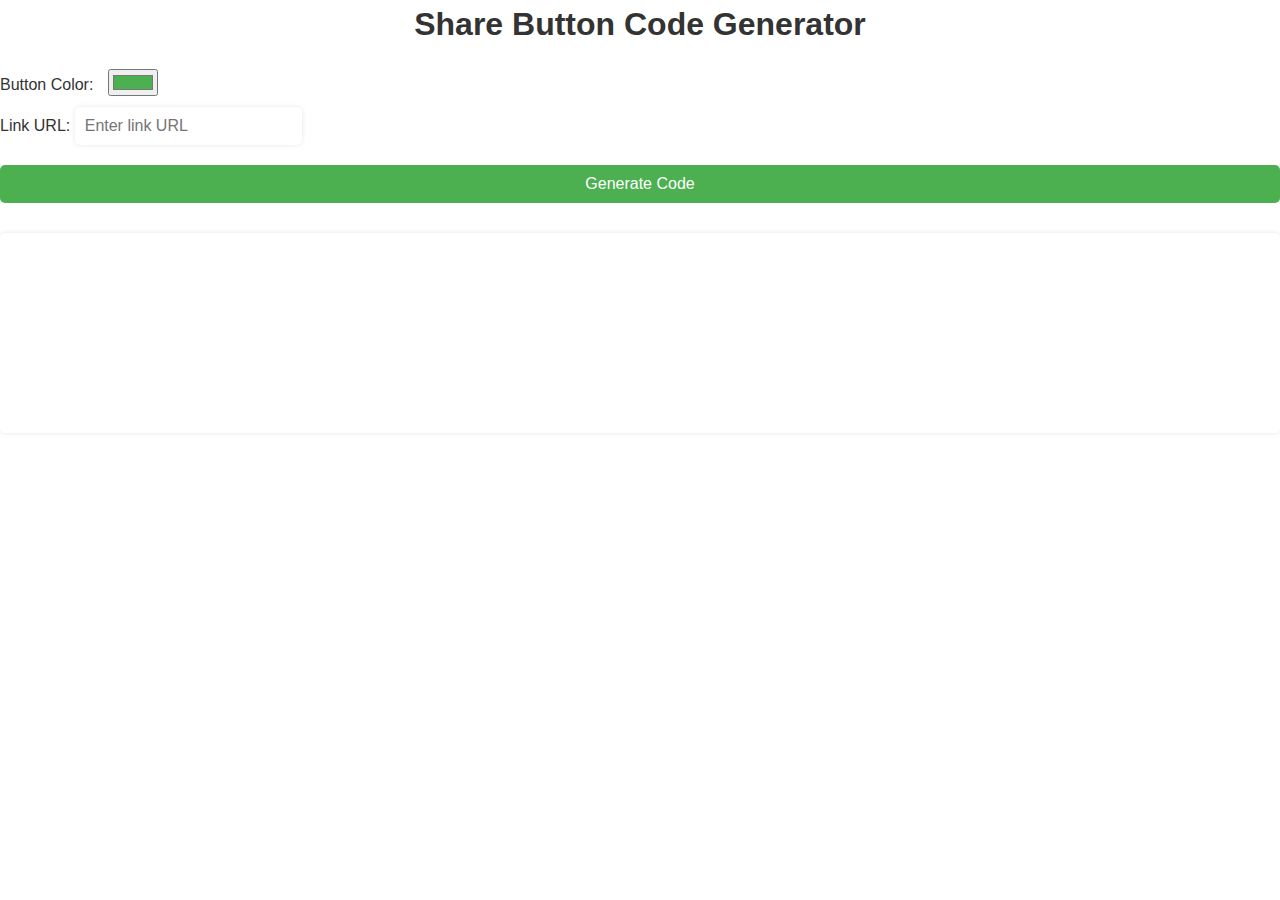
==== html.html @ 8c89ab9a "Update html.html" ====
<!DOCTYPE html>
<html>
  <head>
    <title>Share Button Code Generator</title>
    <meta charset="UTF-8">
    <meta name="viewport" content="width=device-width, initial-scale=1">
    <style>
      * {
        box-sizing: border-box;
      }

      body {
        margin: 0;
        font-family: Arial, sans-serif;
        font-size: 16px;
        line-height: 1.5;
        color: #333;
      }

      .container {
        width: 80%;
        max-width: 800px;
        margin: 0 auto;
        padding: 20px;
        background-color: #f2f2f2;
        border-radius: 5px;
        box-shadow: 0 0 10px rgba(0, 0, 0, 0.2);
      }

      h1 {
        text-align: center;
        margin-top: 0;
      }

      form {
        display: flex;
        flex-direction: column;
        margin-bottom: 20px;
      }

      label {
        display: block;
        margin-bottom: 10px;
      }

      input[type="color"] {
        margin-left: 10px;
      }

      input[type="text"] {
        padding: 10px;
        border-radius: 5px;
        border: none;
        background-color: #fff;
        box-shadow: 0 0 5px rgba(0, 0, 0, 0.1);
        font-size: 16px;
        margin-bottom: 10px;
      }

      button {
        padding: 10px;
        background-color: #4CAF50;
        color: white;
        border: none;
        border-radius: 5px;
        font-size: 16px;
        cursor: pointer;
        transition: background-color 0.3s ease;
      }

      button:hover {
        background-color: #3e8e41;
      }

      button:focus {
        outline: none;
      }

      textarea {
        width: 100%;
        height: 200px;
        margin-top: 10px;
        padding: 10px;
        border-radius: 5px;
        border: none;
        background-color: #fff;
        box-shadow: 0 0 5px rgba(0, 0, 0, 0.1);
        font-size: 16px;
        resize: none;
      }

      .popup {
        position: fixed;
        top: 0;
        left: 0;
        width: 100%;
        height: 100%;
        display: flex;
        justify-content: center;
        align-items: center;
        background-color: rgba(0, 0, 0, 0.5);
        z-index: 999;
        opacity: 0;
        transition: opacity 0.3s ease;
        pointer-events: none;
      }

      .popup.show {
        opacity: 1;
        pointer-events: auto;
      }

      .popup-content {
        background-color: #fff;
        padding: 20px;
        border-radius: 5px;
        box-shadow: 0 0 10px rgba(0, 0, 0, 0.2);
        text-align: center;
      }
    </style>
  </head>
  <body>
    <h1>Share Button Code Generator</h1>
    <form>
      <label>
        Button Color:
        <input type="color" id="color" value="#4CAF50">
      </label>
      <label>
        Link URL:
        <input type="text" id="url" placeholder="Enter link URL">
      </label>
      <button type="button" onclick="generateCode()">Generate Code</button>
    </form>
    <textarea id="code" readonly></textarea>
    <script>
      function generateCode() {
        var color = document.getElementById('color').value;
        var url = document.getElementById('url').value;
        var code = '<button style="background-color: ' + color + '; color: white; border: none; border-radius: 5px; padding: 10px 20px; font-size: 16px; cursor: pointer; transition: background-color 0.3s ease;" onclick="var dummy=document.createElement(\'input\'),text=\'' + url + '\';document.body.appendChild(dummy);dummy.value=text;dummy.select();document.execCommand(\'copy\');document.body.removeChild(dummy);alert(\'Link copied to clipboard!\')">' + "Share" + '</button>';
        document.getElementById('code').value = code;
      }
    </script>
  </body>
</html>
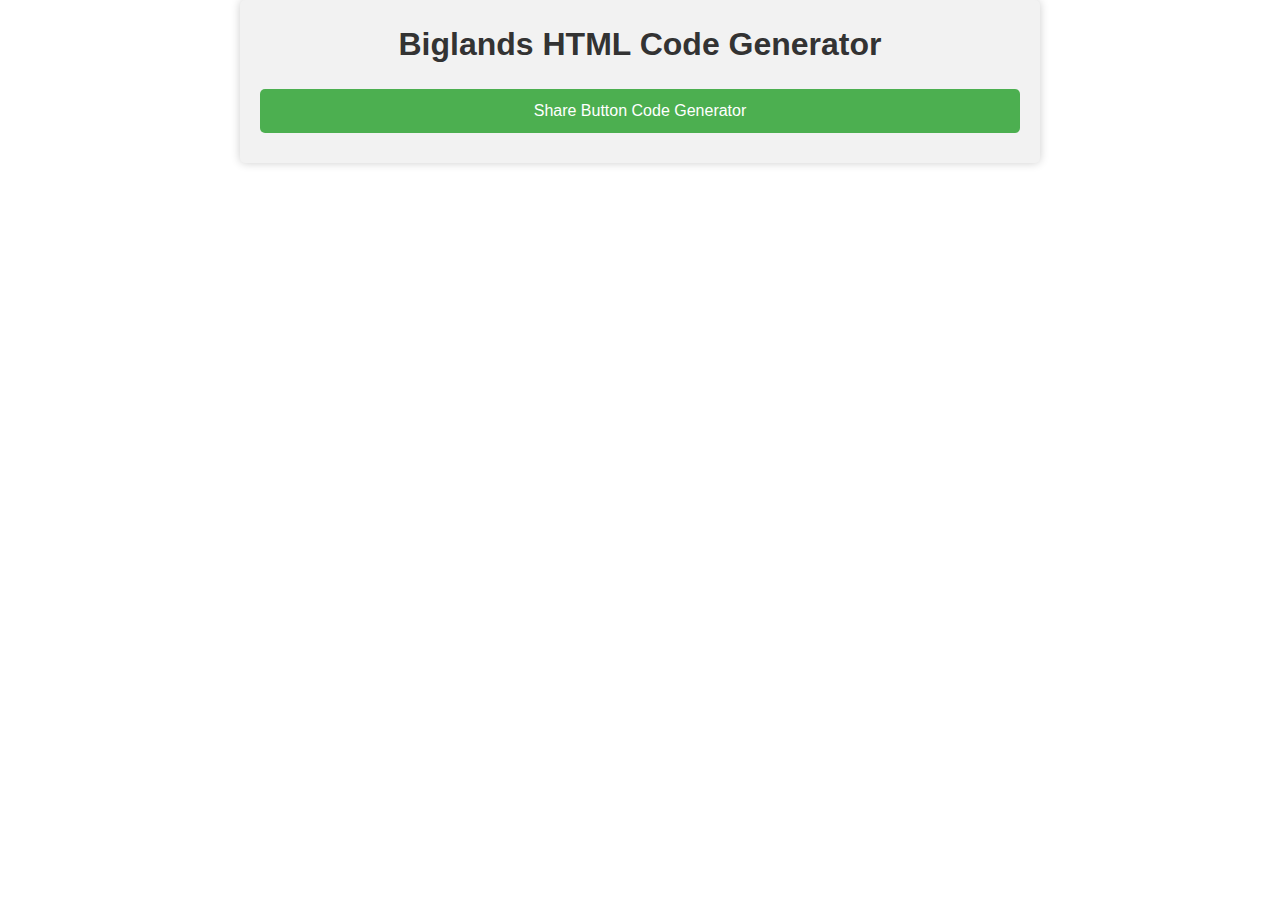
==== commit 3c14cce3: "Update html.html" ====
--- a/html.html
+++ b/html.html
@@ -1,7 +1,7 @@
 <!DOCTYPE html>
 <html>
   <head>
-    <title>Share Button Code Generator</title>
+    <title>Biglands HTML Code Generator</title>
     <meta charset="UTF-8">
     <meta name="viewport" content="width=device-width, initial-scale=1">
     <style>
@@ -32,114 +32,40 @@
         margin-top: 0;
       }
 
-      form {
-        display: flex;
-        flex-direction: column;
-        margin-bottom: 20px;
+      ul {
+        list-style-type: none;
+        padding: 0;
+        margin: 0;
       }
 
-      label {
-        display: block;
+      li {
         margin-bottom: 10px;
       }
 
-      input[type="color"] {
-        margin-left: 10px;
-      }
-
-      input[type="text"] {
-        padding: 10px;
-        border-radius: 5px;
-        border: none;
-        background-color: #fff;
-        box-shadow: 0 0 5px rgba(0, 0, 0, 0.1);
-        font-size: 16px;
-        margin-bottom: 10px;
-      }
-
-      button {
+      a {
+        display: block;
         padding: 10px;
         background-color: #4CAF50;
         color: white;
-        border: none;
         border-radius: 5px;
         font-size: 16px;
-        cursor: pointer;
+        text-align: center;
+        text-decoration: none;
         transition: background-color 0.3s ease;
       }
 
-      button:hover {
+      a:hover {
         background-color: #3e8e41;
-      }
-
-      button:focus {
-        outline: none;
-      }
-
-      textarea {
-        width: 100%;
-        height: 200px;
-        margin-top: 10px;
-        padding: 10px;
-        border-radius: 5px;
-        border: none;
-        background-color: #fff;
-        box-shadow: 0 0 5px rgba(0, 0, 0, 0.1);
-        font-size: 16px;
-        resize: none;
-      }
-
-      .popup {
-        position: fixed;
-        top: 0;
-        left: 0;
-        width: 100%;
-        height: 100%;
-        display: flex;
-        justify-content: center;
-        align-items: center;
-        background-color: rgba(0, 0, 0, 0.5);
-        z-index: 999;
-        opacity: 0;
-        transition: opacity 0.3s ease;
-        pointer-events: none;
-      }
-
-      .popup.show {
-        opacity: 1;
-        pointer-events: auto;
-      }
-
-      .popup-content {
-        background-color: #fff;
-        padding: 20px;
-        border-radius: 5px;
-        box-shadow: 0 0 10px rgba(0, 0, 0, 0.2);
-        text-align: center;
       }
     </style>
   </head>
   <body>
-    <h1>Share Button Code Generator</h1>
-    <form>
-      <label>
-        Button Color:
-        <input type="color" id="color" value="#4CAF50">
-      </label>
-      <label>
-        Link URL:
-        <input type="text" id="url" placeholder="Enter link URL">
-      </label>
-      <button type="button" onclick="generateCode()">Generate Code</button>
-    </form>
-    <textarea id="code" readonly></textarea>
-    <script>
-      function generateCode() {
-        var color = document.getElementById('color').value;
-        var url = document.getElementById('url').value;
-        var code = '<button style="background-color: ' + color + '; color: white; border: none; border-radius: 5px; padding: 10px 20px; font-size: 16px; cursor: pointer; transition: background-color 0.3s ease;" onclick="var dummy=document.createElement(\'input\'),text=\'' + url + '\';document.body.appendChild(dummy);dummy.value=text;dummy.select();document.execCommand(\'copy\');document.body.removeChild(dummy);alert(\'Link copied to clipboard!\')">' + "Share" + '</button>';
-        document.getElementById('code').value = code;
-      }
-    </script>
+    <div class="container">
+      <h1>Biglands HTML Code Generator</h1>
+      <ul>
+        <li><a href="Share.html">Share Button Code Generator</a></li>
+        <!-- Add more links to HTML code generators here -->
+      </ul>
+    </div>
   </body>
 </html>
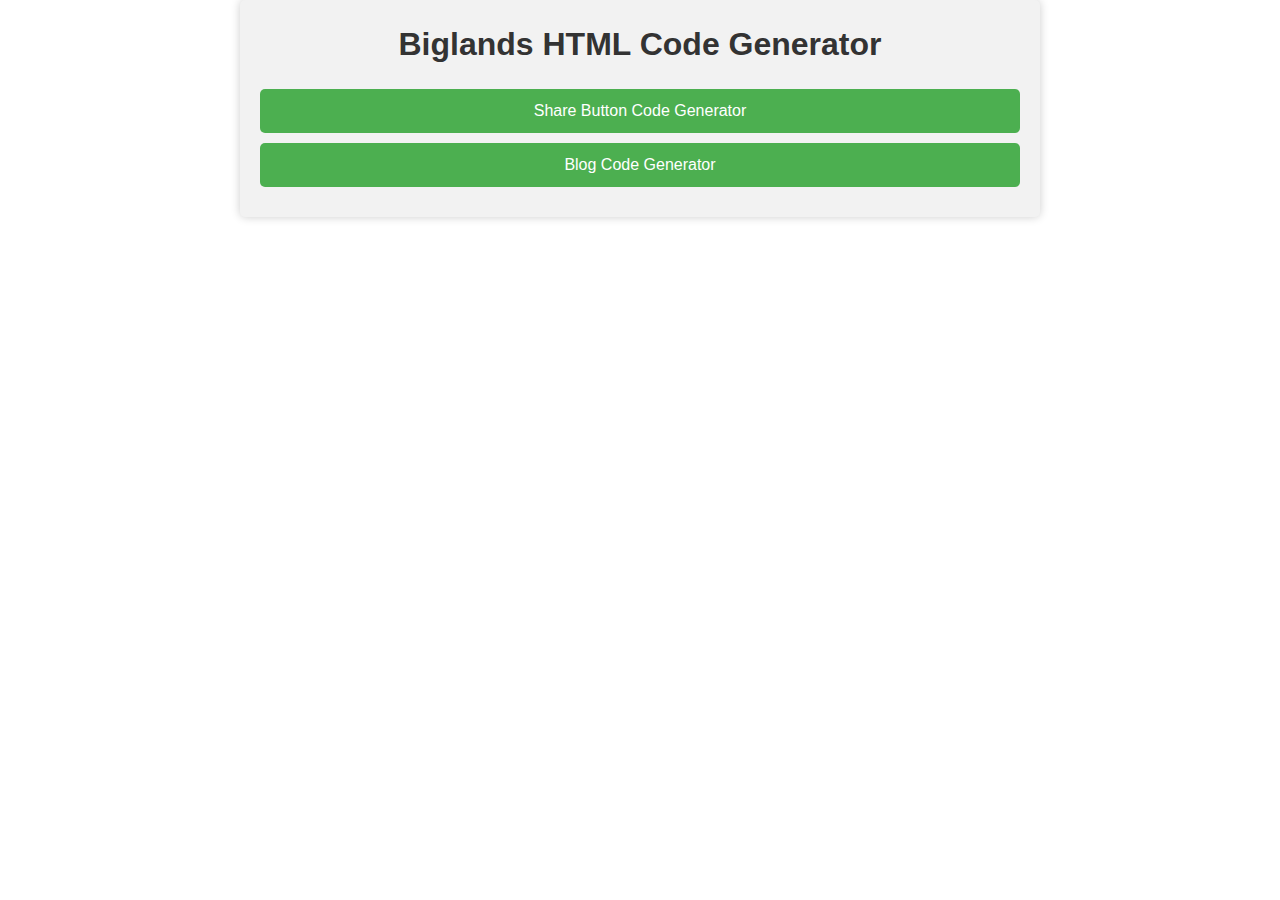
==== commit fdb4ccc4: "Add files via upload" ====
--- a/html.html
+++ b/html.html
@@ -64,6 +64,7 @@
       <h1>Biglands HTML Code Generator</h1>
       <ul>
         <li><a href="Share.html">Share Button Code Generator</a></li>
+        <li><a href="Blog.html">Blog Code Generator</a></li>
         <!-- Add more links to HTML code generators here -->
       </ul>
     </div>
